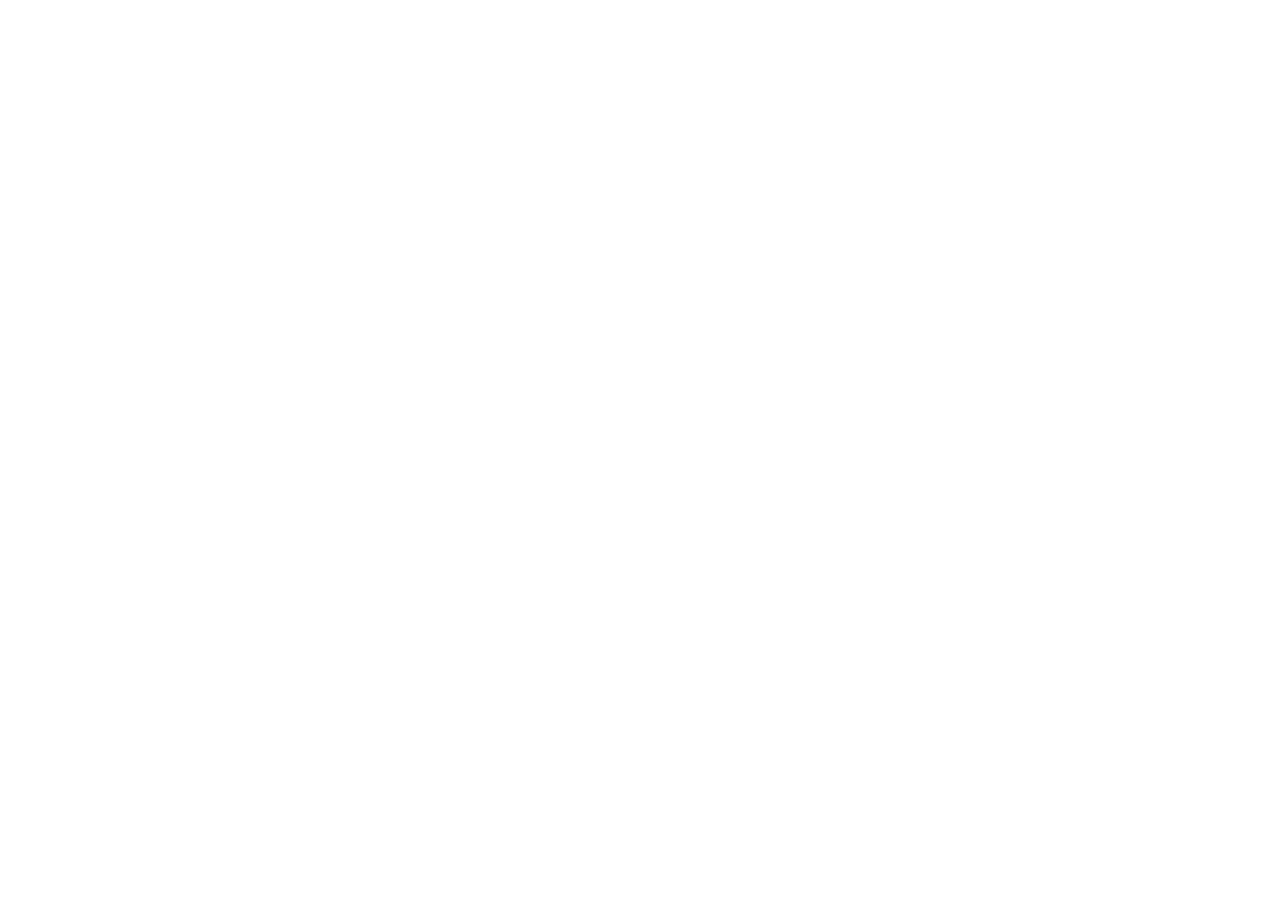
==== index.html @ a42c28af "first commit" ====
<!DOCTYPE html>
<html lang="en">
<head>
    <meta charset="UTF-8">
    <meta name="viewport" content="width=device-width, initial-scale=1.0">
    <title>Bricabrac</title>
</head>
<body>
    
</body>
</html>
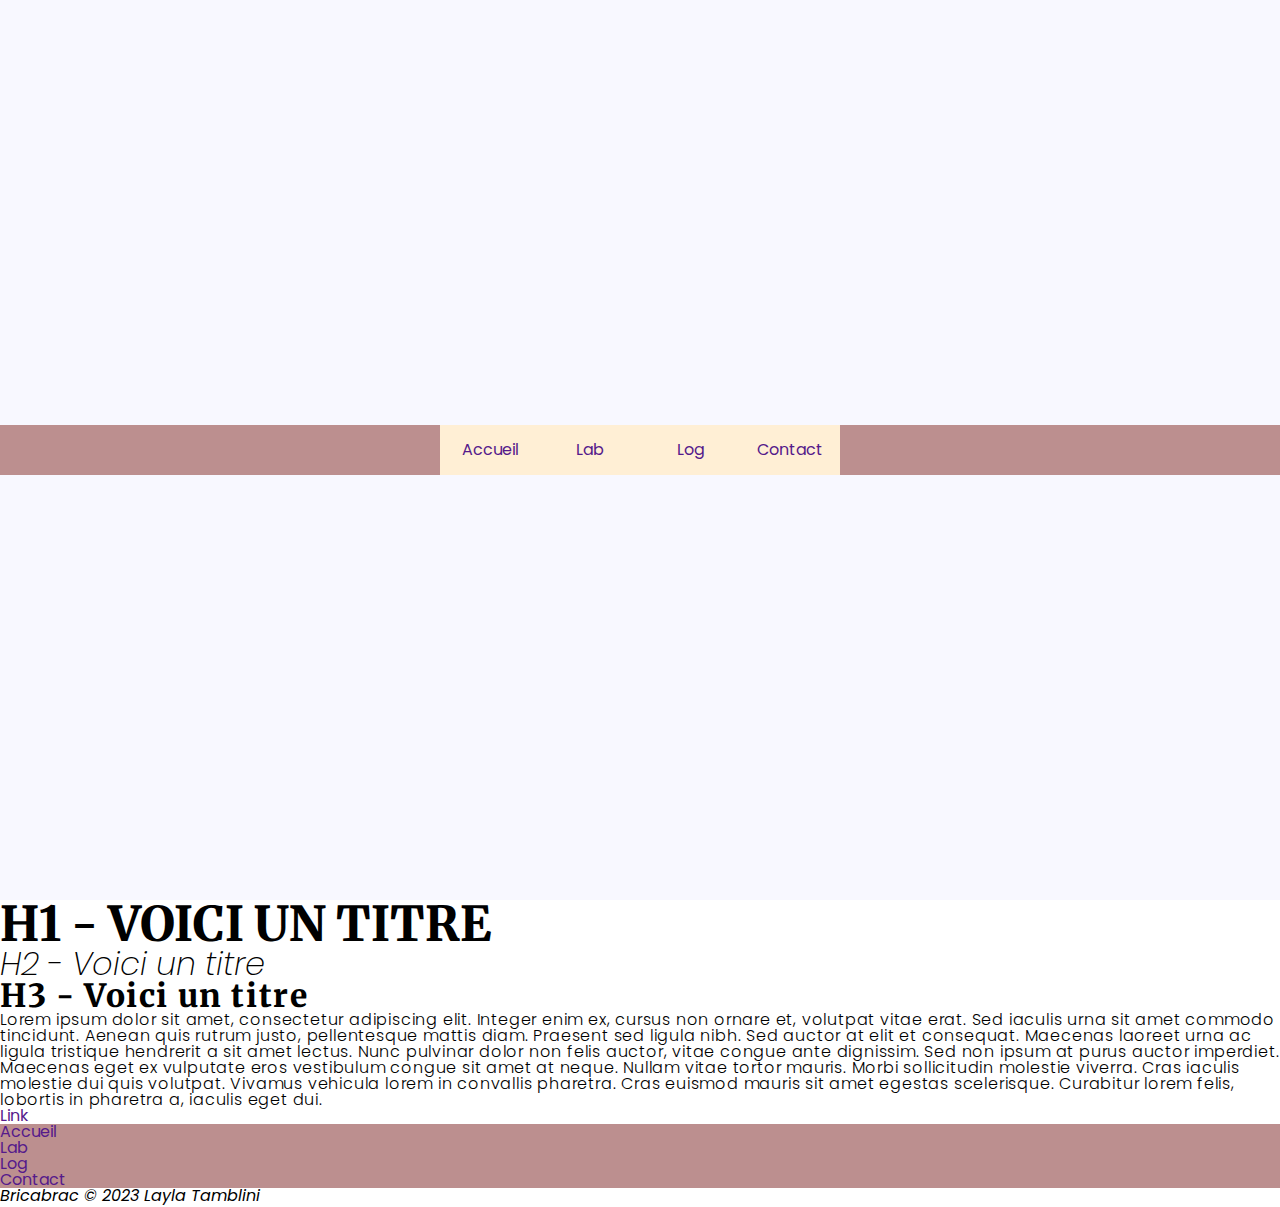
==== commit 020c7b81: "folders setup" ====
--- a/index.html
+++ b/index.html
@@ -1,11 +1,61 @@
 <!DOCTYPE html>
 <html lang="en">
+
 <head>
     <meta charset="UTF-8">
     <meta name="viewport" content="width=device-width, initial-scale=1.0">
+    <link rel="stylesheet" href="styles/style.css">
     <title>Bricabrac</title>
 </head>
+
 <body>
+
+    <header>
+
+        <nav>
+            <div class="nav_header_container">
+                <ul>
+                    <li><a href="">Accueil</a></li>
+                    <li><a href="">Lab</a></li>
+                    <li><a href="">Log</a></li>
+                    <li><a href="">Contact</a></li>
+                </ul>
+            </div>
+        </nav>
+
+    </header>
+
+    <main>
+        <div class="demo_title_container">
+            <h1>H1 - Voici un titre</h1>
+            <h2>H2 - Voici un titre</h2>
+            <h3>H3 - Voici un titre</h3>
+        </div>
+
+        <div class="demo_txt_container">
+            <p>Lorem ipsum dolor sit amet, consectetur adipiscing elit. Integer enim ex, cursus non ornare et, volutpat vitae erat. Sed iaculis urna sit amet commodo tincidunt. Aenean quis rutrum justo, pellentesque mattis diam. Praesent sed ligula nibh. Sed auctor at elit et consequat. Maecenas laoreet urna ac ligula tristique hendrerit a sit amet lectus. Nunc pulvinar dolor non felis auctor, vitae congue ante dignissim. Sed non ipsum at purus auctor imperdiet. Maecenas eget ex vulputate eros vestibulum congue sit amet at neque. Nullam vitae tortor mauris. Morbi sollicitudin molestie viverra. Cras iaculis molestie dui quis volutpat. Vivamus vehicula lorem in convallis pharetra. Cras euismod mauris sit amet egestas scelerisque. Curabitur lorem felis, lobortis in pharetra a, iaculis eget dui.</p>
+        </div>
+
+        <div class="link_container">
+            <a href="">Link</a>
+        </div>
+    </main>
+
+    <footer>
+
+        <nav>
+            <div class="nav_footer_container">
+                <ul>
+                    <li><a href="">Accueil</a></li>
+                    <li><a href="">Lab</a></li>
+                    <li><a href="">Log</a></li>
+                    <li><a href="">Contact</a></li>
+                </ul>
+            </div>
+        </nav>
+
+        <h4>Bricabrac © 2023 Layla Tamblini</h4>
+    </footer>
     
 </body>
 </html>--- a/styles/style.css
+++ b/styles/style.css
@@ -0,0 +1,124 @@
+/* http://meyerweb.com/eric/tools/css/reset/ 
+   v2.0 | 20110126
+   License: none (public domain)
+*/
+@import url("https://fonts.googleapis.com/css2?family=Poppins:ital,wght@0,100;0,200;0,300;0,400;0,500;0,600;0,700;0,800;0,900;1,100;1,200;1,300;1,400;1,500;1,600;1,700;1,800;1,900&display=swap");
+@import url("https://fonts.googleapis.com/css2?family=Merriweather:ital,wght@0,300;0,400;0,700;0,900;1,300;1,400;1,700;1,900&display=swap");
+html, body, div, span, applet, object, iframe,
+h1, h2, h3, h4, h5, h6, p, blockquote, pre,
+a, abbr, acronym, address, big, cite, code,
+del, dfn, em, img, ins, kbd, q, s, samp,
+small, strike, strong, sub, sup, tt, var,
+b, u, i, center,
+dl, dt, dd, ol, ul, li,
+fieldset, form, label, legend,
+table, caption, tbody, tfoot, thead, tr, th, td,
+article, aside, canvas, details, embed,
+figure, figcaption, footer, header, hgroup,
+menu, nav, output, ruby, section, summary,
+time, mark, audio, video {
+  margin: 0;
+  padding: 0;
+  border: 0;
+  font-size: 100%;
+  font: inherit;
+  vertical-align: baseline;
+}
+
+/* HTML5 display-role reset for older browsers */
+article, aside, details, figcaption, figure,
+footer, header, hgroup, menu, nav, section {
+  display: block;
+}
+
+body {
+  line-height: 1;
+}
+
+ol, ul {
+  list-style: none;
+}
+
+blockquote, q {
+  quotes: none;
+}
+
+blockquote:before, blockquote:after,
+q:before, q:after {
+  content: "";
+  content: none;
+}
+
+table {
+  border-collapse: collapse;
+  border-spacing: 0;
+}
+
+html {
+  font-family: "Poppins", sans-serif;
+  font-size: 16px;
+}
+
+h1, h3 {
+  font-family: "Merriweather", serif;
+}
+
+p {
+  font-weight: 300;
+  letter-spacing: 0.05em;
+}
+
+a:link, a:visited, a:hover, a:active {
+  text-decoration: none;
+}
+
+h1 {
+  font-size: 3em;
+  font-weight: 800;
+  text-transform: uppercase;
+}
+
+h2 {
+  font-size: 2em;
+  font-style: italic;
+  font-weight: 200;
+}
+
+h3 {
+  font-size: 2em;
+  font-weight: 800;
+  letter-spacing: 0.05em;
+}
+
+h4 {
+  font-style: italic;
+}
+
+header {
+  display: flex;
+  flex-direction: row;
+  justify-content: center;
+  align-items: center;
+  width: 100%;
+  height: 100vh;
+  background-color: ghostwhite;
+}
+
+nav {
+  width: 100%;
+  background-color: rosybrown;
+}
+
+.nav_header_container ul {
+  display: flex;
+  align-items: center;
+  justify-content: center;
+}
+.nav_header_container ul li {
+  display: flex;
+  align-items: center;
+  justify-content: center;
+  width: 100px;
+  height: 50px;
+  background-color: papayawhip;
+}/*# sourceMappingURL=style.css.map */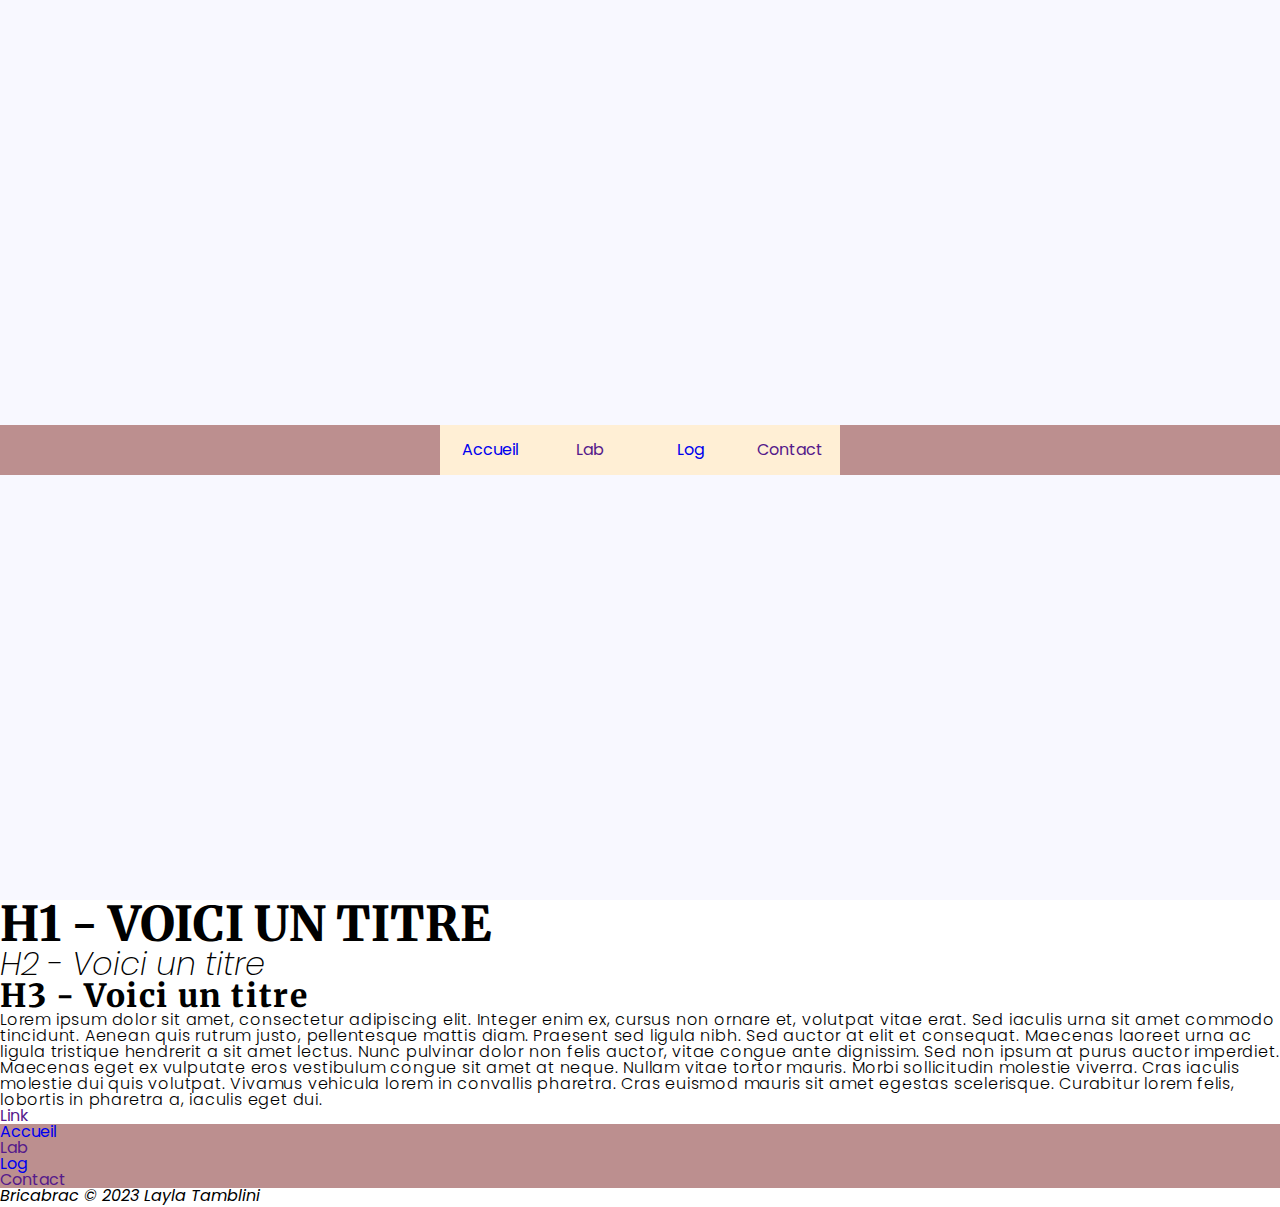
==== commit 1015846d: "structure html + typo" ====
--- a/index.html
+++ b/index.html
@@ -15,9 +15,9 @@
         <nav>
             <div class="nav_header_container">
                 <ul>
-                    <li><a href="">Accueil</a></li>
+                    <li><a href="index.html">Accueil</a></li>
                     <li><a href="">Lab</a></li>
-                    <li><a href="">Log</a></li>
+                    <li><a href="log.html">Log</a></li>
                     <li><a href="">Contact</a></li>
                 </ul>
             </div>
@@ -26,6 +26,7 @@
     </header>
 
     <main>
+
         <div class="demo_title_container">
             <h1>H1 - Voici un titre</h1>
             <h2>H2 - Voici un titre</h2>
@@ -39,6 +40,7 @@
         <div class="link_container">
             <a href="">Link</a>
         </div>
+
     </main>
 
     <footer>
@@ -46,15 +48,16 @@
         <nav>
             <div class="nav_footer_container">
                 <ul>
-                    <li><a href="">Accueil</a></li>
+                    <li><a href="index.html">Accueil</a></li>
                     <li><a href="">Lab</a></li>
-                    <li><a href="">Log</a></li>
+                    <li><a href="log.html">Log</a></li>
                     <li><a href="">Contact</a></li>
                 </ul>
             </div>
         </nav>
 
         <h4>Bricabrac © 2023 Layla Tamblini</h4>
+        
     </footer>
     
 </body>
